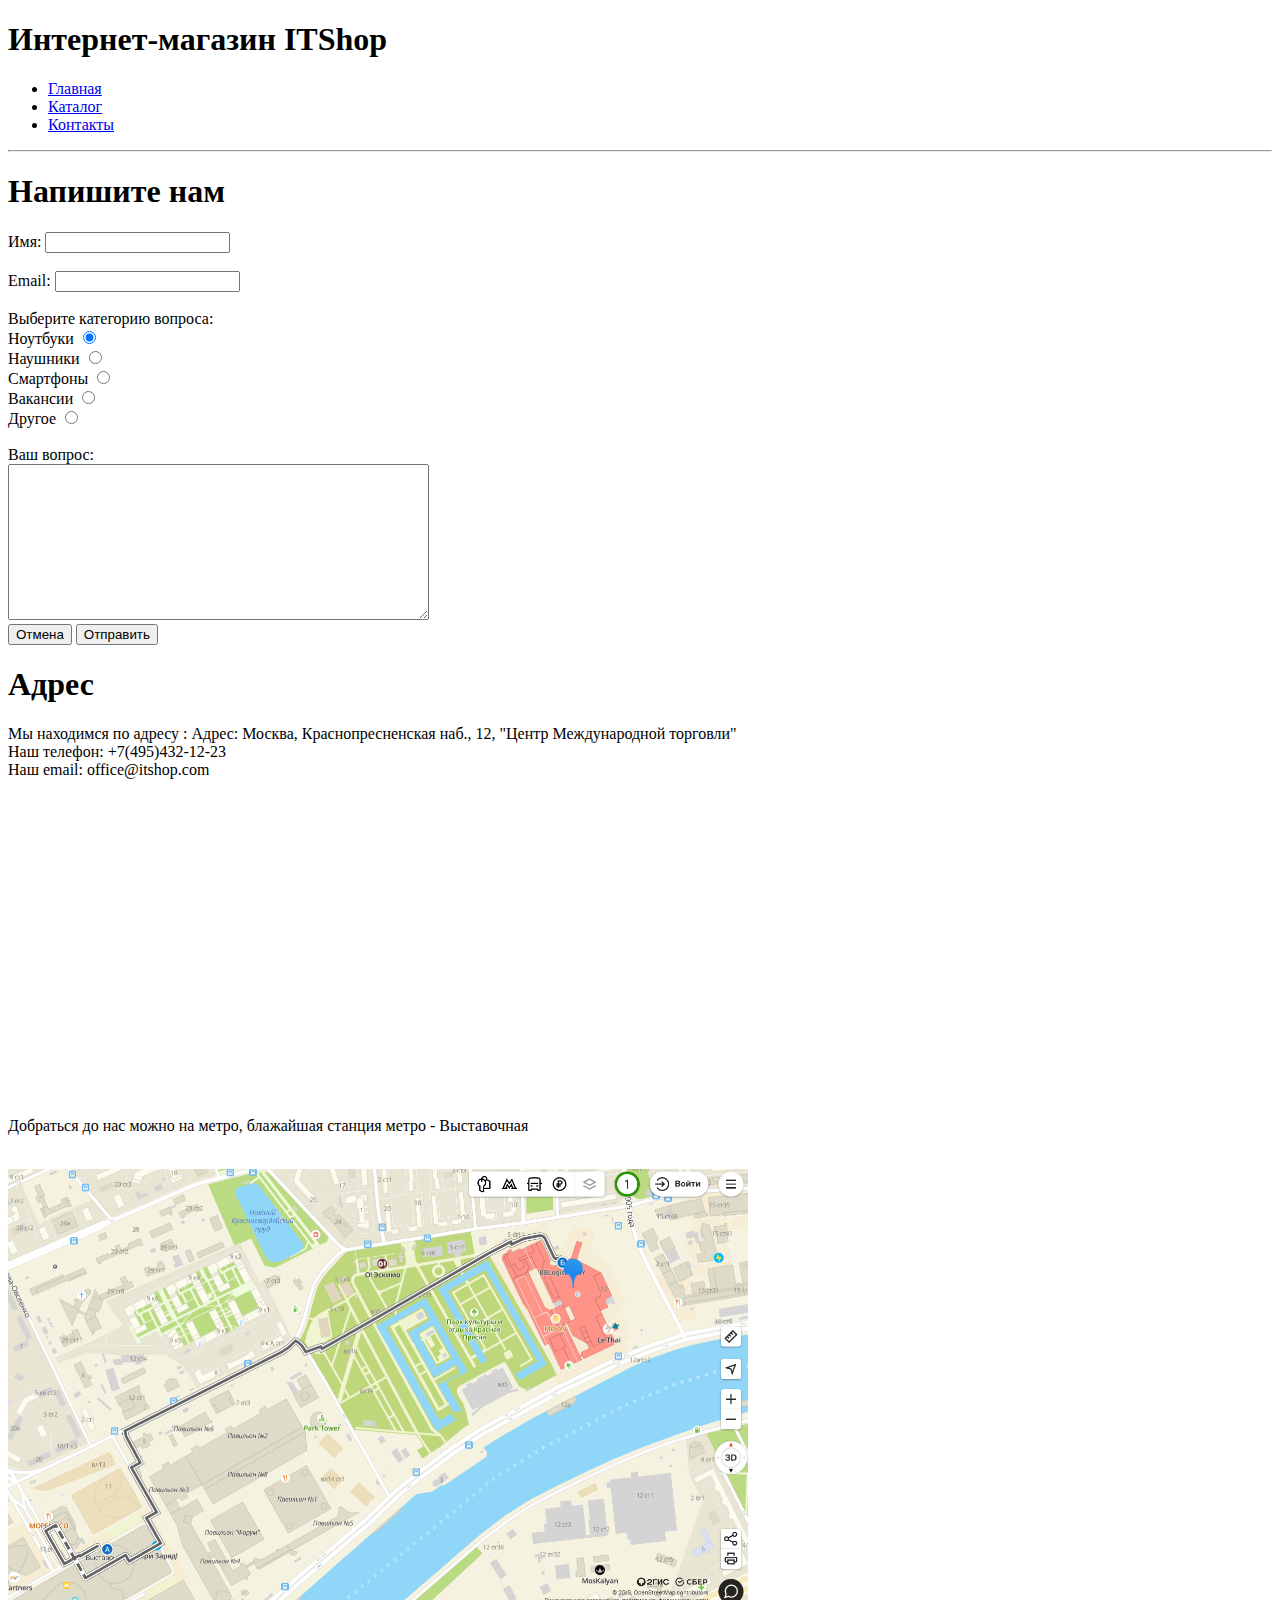
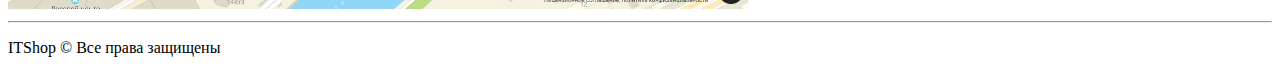
==== contacts.html @ 7cdee3a9 "v0.1" ====
<!DOCTYPE html>
<html lang="en">

<head>
    <meta charset="UTF-8">
    <title>Контакты</title>
    <link rel="stylesheet" href="../HomeWork3/css/style.css">
</head>

<body>
    <h1>Интернет-магазин ITShop</h1>
    <ul class="menu">
        <li><a href="index.html">Главная</a></li>
        <li><a href="catalog/catalog.html">Каталог</a></li>
        <li><a href="#">Контакты</a></li>
    </ul>
    <hr>

    <h1>Напишите нам</h1>
    <form action="#">
        Имя: <input type="text"><br><br>
        Email: <input type="text"><br><br>
        Выберите категорию вопроса:<br>
        Ноутбуки <input type="radio" name="question" checked><br>
        Наушники <input type="radio" name="question"><br>
        Смартфоны <input type="radio" name="question"><br>
        Вакансии <input type="radio" name="question"><br>
        Другое <input type="radio" name="question"><br><br>
        Ваш вопрос:<br><textarea cols="50" rows="10"></textarea><br>
        <input type="reset" value="Отмена"> <input type="submit" value="Отправить"> 
    </form>
    <h1>Адрес</h1>

    Мы находимся по адресу : Адрес: Москва, Краснопресненская наб., 12, "Центр Международной торговли"<br>
    Наш телефон: +7(495)432-12-23<br>
    Наш email: office@itshop.com<br><br>
    <iframe
        src="https://www.google.com/maps/embed?pb=!1m18!1m12!1m3!1d2245.2092599776806!2d37.55508081582851!3d55.75486698055393!2m3!1f0!2f0!3f0!3m2!1i1024!2i768!4f13.1!3m3!1m2!1s0x46b54bd1ba2714cd%3A0x13359c92ea15adc3!2z0JrRgNCw0YHQvdC-0L_RgNC10YHQvdC10L3RgdC60LDRjyDQvdCw0LEuLCAxMiwg0JzQvtGB0LrQstCwLCAxMjM2MTA!5e0!3m2!1sru!2sru!4v1632685572218!5m2!1sru!2sru"
        width="400" height="300" style="border:0;" allowfullscreen="" loading="lazy"></iframe>

    <p>Добраться до нас можно на метро, блажайшая станция метро - Выставочная </p><br>
    <img src="img/map.PNG" alt="map" width="740" height="440">

    <hr>
    <p>ITShop &copy; Все права защищены</p>
</body>

</html>
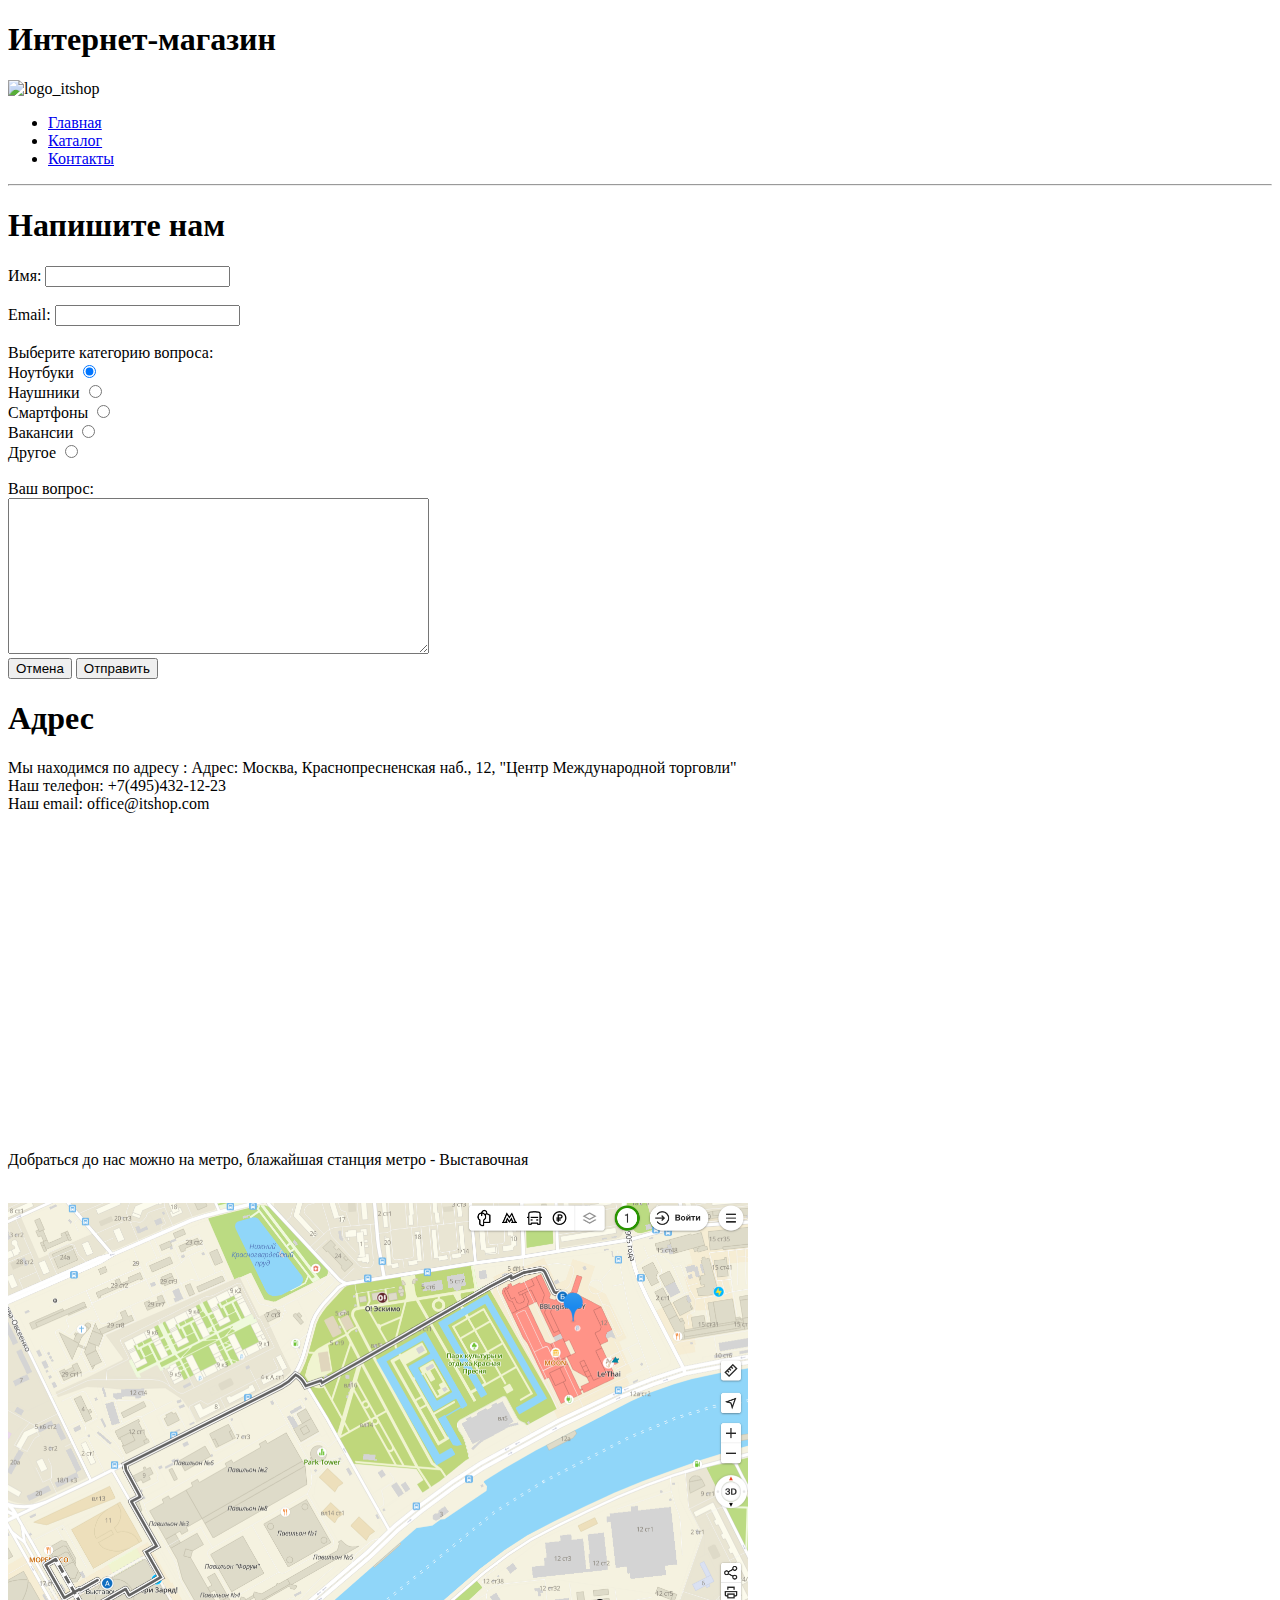
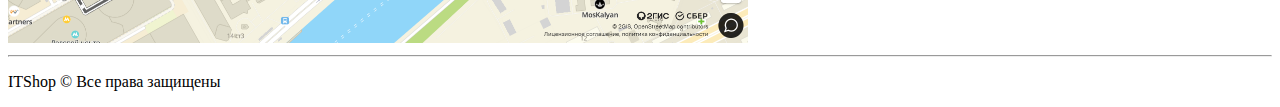
==== commit 84038277: "V0.3" ====
--- a/contacts.html
+++ b/contacts.html
@@ -4,45 +4,50 @@
 <head>
     <meta charset="UTF-8">
     <title>Контакты</title>
-    <link rel="stylesheet" href="../HomeWork3/css/style.css">
+    <link rel="stylesheet" href="../website/css/style.css">
 </head>
 
 <body>
-    <h1>Интернет-магазин ITShop</h1>
-    <ul class="menu">
-        <li><a href="index.html">Главная</a></li>
-        <li><a href="catalog/catalog.html">Каталог</a></li>
-        <li><a href="#">Контакты</a></li>
-    </ul>
-    <hr>
+    <div class="header">
+        <h1>Интернет-магазин</h1>
+        <img src="../website/img/logo.png" alt="logo_itshop" width="350" height="100">
+        <ul class="menu">
+            <li><a href="index.html">Главная</a></li>
+            <li><a href="catalog/catalog.html">Каталог</a></li>
+            <li><a href="#">Контакты</a></li>
+        </ul>
+        <hr>
+    </div>
+    <div class="body_contacts">
+        <h1>Напишите нам</h1>
+        <form action="#">
+            Имя: <input type="text"><br><br>
+            Email: <input type="email"><br><br>
+            Выберите категорию вопроса:<br>
+            Ноутбуки <input type="radio" name="question" checked><br>
+            Наушники <input type="radio" name="question"><br>
+            Смартфоны <input type="radio" name="question"><br>
+            Вакансии <input type="radio" name="question"><br>
+            Другое <input type="radio" name="question"><br><br>
+            Ваш вопрос:<br><textarea cols="50" rows="10"></textarea><br>
+            <input type="reset" value="Отмена"> <input type="submit" value="Отправить">
+        </form>
+        <h1>Адрес</h1>
 
-    <h1>Напишите нам</h1>
-    <form action="#">
-        Имя: <input type="text"><br><br>
-        Email: <input type="text"><br><br>
-        Выберите категорию вопроса:<br>
-        Ноутбуки <input type="radio" name="question" checked><br>
-        Наушники <input type="radio" name="question"><br>
-        Смартфоны <input type="radio" name="question"><br>
-        Вакансии <input type="radio" name="question"><br>
-        Другое <input type="radio" name="question"><br><br>
-        Ваш вопрос:<br><textarea cols="50" rows="10"></textarea><br>
-        <input type="reset" value="Отмена"> <input type="submit" value="Отправить"> 
-    </form>
-    <h1>Адрес</h1>
+        Мы находимся по адресу : Адрес: Москва, Краснопресненская наб., 12, "Центр Международной торговли"<br>
+        Наш телефон: +7(495)432-12-23<br>
+        Наш email: office@itshop.com<br><br>
+        <iframe
+            src="https://www.google.com/maps/embed?pb=!1m18!1m12!1m3!1d2245.2092599776806!2d37.55508081582851!3d55.75486698055393!2m3!1f0!2f0!3f0!3m2!1i1024!2i768!4f13.1!3m3!1m2!1s0x46b54bd1ba2714cd%3A0x13359c92ea15adc3!2z0JrRgNCw0YHQvdC-0L_RgNC10YHQvdC10L3RgdC60LDRjyDQvdCw0LEuLCAxMiwg0JzQvtGB0LrQstCwLCAxMjM2MTA!5e0!3m2!1sru!2sru!4v1632685572218!5m2!1sru!2sru"
+            width="400" height="300" style="border:0;" allowfullscreen="" loading="lazy"></iframe>
 
-    Мы находимся по адресу : Адрес: Москва, Краснопресненская наб., 12, "Центр Международной торговли"<br>
-    Наш телефон: +7(495)432-12-23<br>
-    Наш email: office@itshop.com<br><br>
-    <iframe
-        src="https://www.google.com/maps/embed?pb=!1m18!1m12!1m3!1d2245.2092599776806!2d37.55508081582851!3d55.75486698055393!2m3!1f0!2f0!3f0!3m2!1i1024!2i768!4f13.1!3m3!1m2!1s0x46b54bd1ba2714cd%3A0x13359c92ea15adc3!2z0JrRgNCw0YHQvdC-0L_RgNC10YHQvdC10L3RgdC60LDRjyDQvdCw0LEuLCAxMiwg0JzQvtGB0LrQstCwLCAxMjM2MTA!5e0!3m2!1sru!2sru!4v1632685572218!5m2!1sru!2sru"
-        width="400" height="300" style="border:0;" allowfullscreen="" loading="lazy"></iframe>
-
-    <p>Добраться до нас можно на метро, блажайшая станция метро - Выставочная </p><br>
-    <img src="img/map.PNG" alt="map" width="740" height="440">
-
-    <hr>
-    <p>ITShop &copy; Все права защищены</p>
+        <p>Добраться до нас можно на метро, блажайшая станция метро - Выставочная </p><br>
+        <img src="img/map.PNG" alt="map" width="740" height="440">
+    </div>
+    <div class="footer">
+        <hr>
+        <p>ITShop &copy; Все права защищены</p>
+    </div>
 </body>
 
 </html>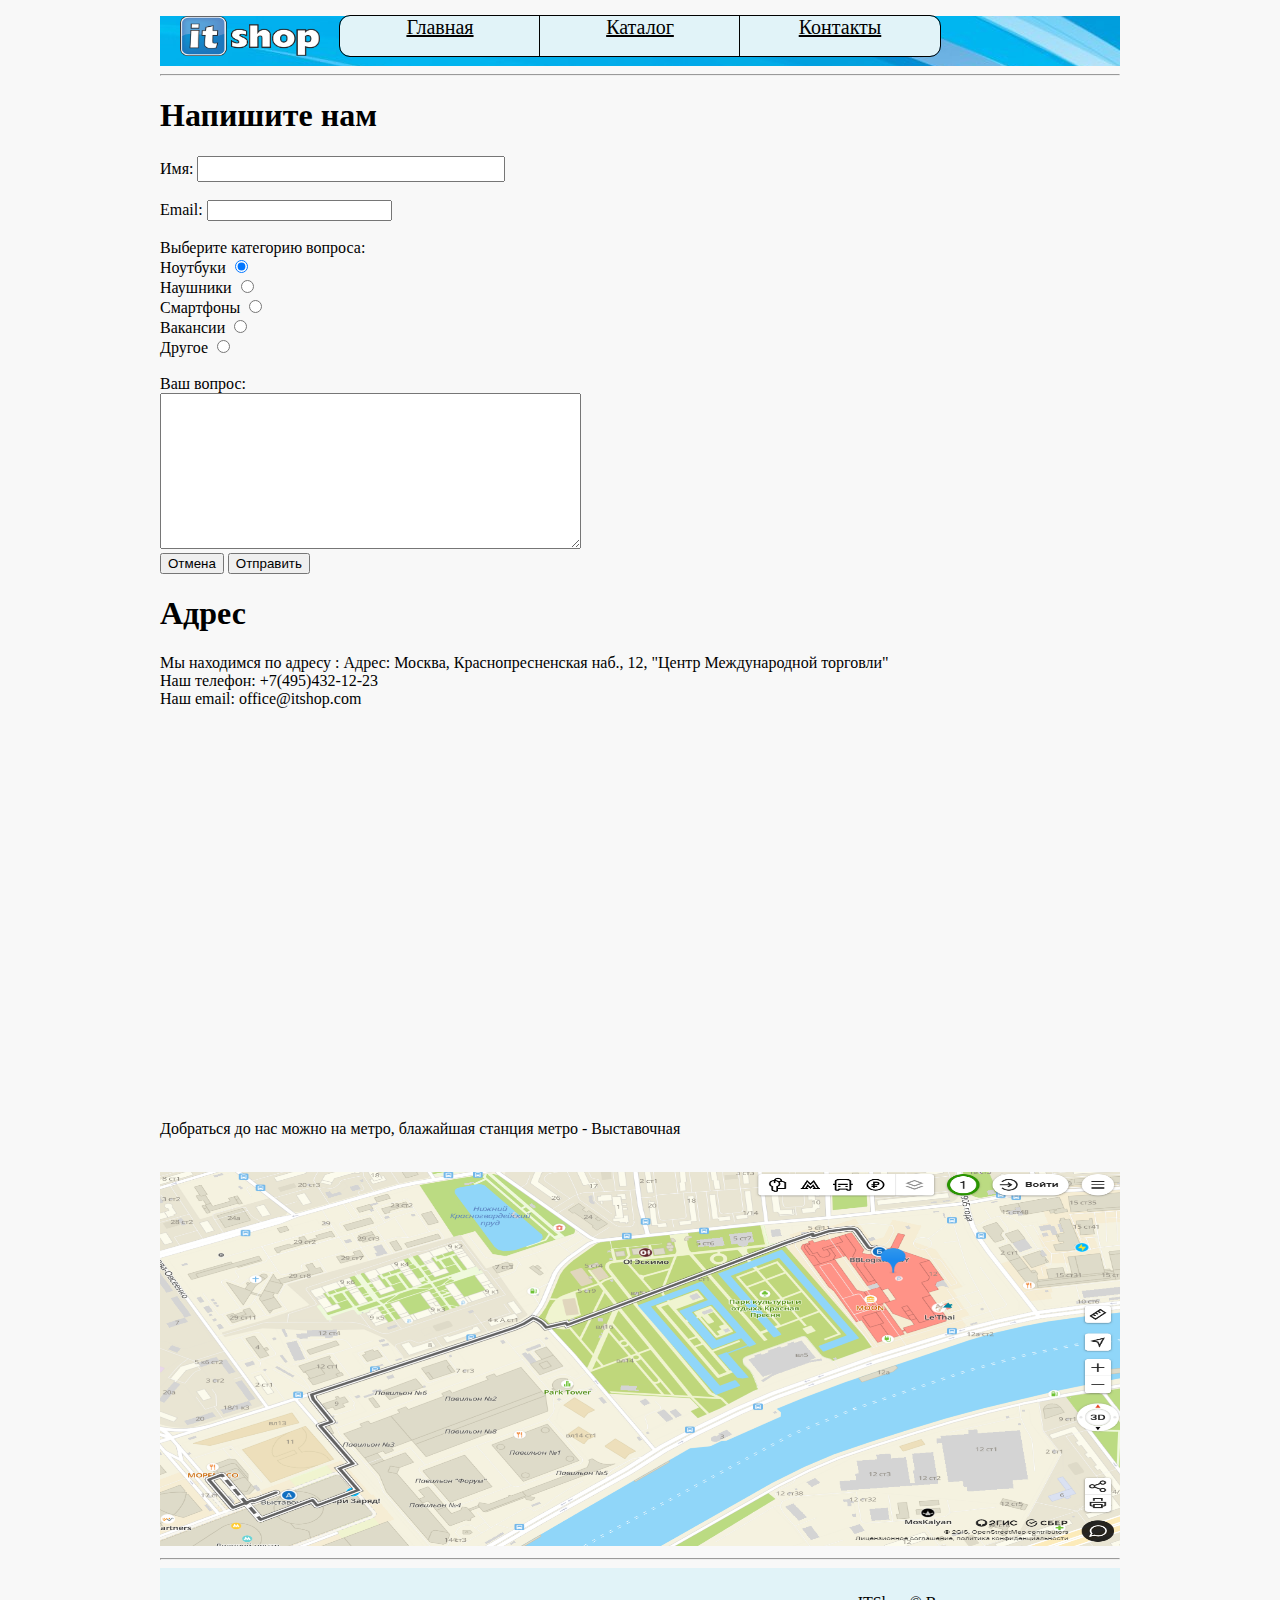
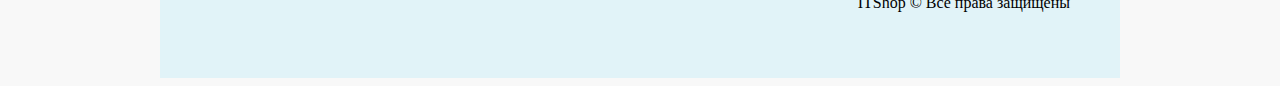
==== commit 3ff6fb65: "v0.6" ====
--- a/contacts.html
+++ b/contacts.html
@@ -4,49 +4,53 @@
 <head>
     <meta charset="UTF-8">
     <title>Контакты</title>
-    <link rel="stylesheet" href="../website/css/style.css">
+    <link rel="stylesheet" href="/css/style.css">
 </head>
 
 <body>
-    <div class="header">
-        <h1>Интернет-магазин</h1>
-        <img src="../website/img/logo.png" alt="logo_itshop" width="350" height="100">
-        <ul class="menu">
-            <li><a href="index.html">Главная</a></li>
-            <li><a href="catalog/catalog.html">Каталог</a></li>
-            <li><a href="#">Контакты</a></li>
-        </ul>
+    <div class="container">
+        <div class="header">
+
+            <div class="logo"><img src="/img/logo.png" alt="logo_itshop"></div>
+            <ul class="menu">
+                <li><a href="/index.html">Главная</a></li>
+                <li><a href="/catalog/catalog.html">Каталог</a></li>
+                <li><a href="#">Контакты</a><br></li>
+            </ul>
+            
+        </div>
         <hr>
-    </div>
-    <div class="body_contacts">
-        <h1>Напишите нам</h1>
-        <form action="#">
-            Имя: <input type="text"><br><br>
-            Email: <input type="email"><br><br>
-            Выберите категорию вопроса:<br>
-            Ноутбуки <input type="radio" name="question" checked><br>
-            Наушники <input type="radio" name="question"><br>
-            Смартфоны <input type="radio" name="question"><br>
-            Вакансии <input type="radio" name="question"><br>
-            Другое <input type="radio" name="question"><br><br>
-            Ваш вопрос:<br><textarea cols="50" rows="10"></textarea><br>
-            <input type="reset" value="Отмена"> <input type="submit" value="Отправить">
-        </form>
-        <h1>Адрес</h1>
+        <div class="body_contacts">
+            <h1>Напишите нам</h1>
+            <form action="#">
+                Имя: <input type="text"><br><br>
+                Email: <input type="email"><br><br>
+                Выберите категорию вопроса:<br>
+                Ноутбуки <input type="radio" name="question" checked><br>
+                Наушники <input type="radio" name="question"><br>
+                Смартфоны <input type="radio" name="question"><br>
+                Вакансии <input type="radio" name="question"><br>
+                Другое <input type="radio" name="question"><br><br>
+                Ваш вопрос:<br><textarea cols="50" rows="10"></textarea><br>
+                <input type="reset" value="Отмена"> <input type="submit" value="Отправить">
+            </form>
+            <h1>Адрес</h1>
 
-        Мы находимся по адресу : Адрес: Москва, Краснопресненская наб., 12, "Центр Международной торговли"<br>
-        Наш телефон: +7(495)432-12-23<br>
-        Наш email: office@itshop.com<br><br>
-        <iframe
-            src="https://www.google.com/maps/embed?pb=!1m18!1m12!1m3!1d2245.2092599776806!2d37.55508081582851!3d55.75486698055393!2m3!1f0!2f0!3f0!3m2!1i1024!2i768!4f13.1!3m3!1m2!1s0x46b54bd1ba2714cd%3A0x13359c92ea15adc3!2z0JrRgNCw0YHQvdC-0L_RgNC10YHQvdC10L3RgdC60LDRjyDQvdCw0LEuLCAxMiwg0JzQvtGB0LrQstCwLCAxMjM2MTA!5e0!3m2!1sru!2sru!4v1632685572218!5m2!1sru!2sru"
-            width="400" height="300" style="border:0;" allowfullscreen="" loading="lazy"></iframe>
+            Мы находимся по адресу : Адрес: Москва, Краснопресненская наб., 12, "Центр Международной торговли"<br>
+            Наш телефон: +7(495)432-12-23<br>
+            Наш email: office@itshop.com<br><br>
+            <iframe
+                src="https://www.google.com/maps/embed?pb=!1m18!1m12!1m3!1d2245.2092599776806!2d37.55508081582851!3d55.75486698055393!2m3!1f0!2f0!3f0!3m2!1i1024!2i768!4f13.1!3m3!1m2!1s0x46b54bd1ba2714cd%3A0x13359c92ea15adc3!2z0JrRgNCw0YHQvdC-0L_RgNC10YHQvdC10L3RgdC60LDRjyDQvdCw0LEuLCAxMiwg0JzQvtGB0LrQstCwLCAxMjM2MTA!5e0!3m2!1sru!2sru!4v1632685572218!5m2!1sru!2sru"
+                 style="border:0;" allowfullscreen="" loading="lazy"></iframe>
 
-        <p>Добраться до нас можно на метро, блажайшая станция метро - Выставочная </p><br>
-        <img src="img/map.PNG" alt="map" width="740" height="440">
-    </div>
-    <div class="footer">
+            <p>Добраться до нас можно на метро, блажайшая станция метро - Выставочная </p><br>
+            <img class="contacts_map" src="img/map.PNG" alt="map">
+        </div>
         <hr>
-        <p>ITShop &copy; Все права защищены</p>
+        <div class="footer">
+            
+            <p>ITShop &copy; Все права защищены</p>
+        </div>
     </div>
 </body>
 
--- a/css/style.css
+++ b/css/style.css
@@ -0,0 +1,226 @@
+body {
+  background-color: #f8f8f8;
+}
+
+.container  {
+	width: 960px;
+	margin: 0 auto;
+}
+.header{
+  height:50px;
+  
+}
+
+.header > ul > li {
+  margin: 0 auto;
+  float: left;
+  height: 40px;
+  outline: 1px solid black;
+  width: 100px;
+  text-align: center;
+  background-color: rgb(225, 243, 248);
+  padding-left:50px;
+  padding-right: 50px;
+  
+}
+
+.menu li:first-child {
+  border-top-left-radius: 10px;
+  border-bottom-left-radius: 10px;
+}
+
+.menu li:last-child {
+  border-bottom-right-radius: 10px;
+  border-top-right-radius: 10px;
+}
+
+.logo img{
+  width: 140px;
+  float: left;
+  height: 40px;
+  padding-left: 20px;
+  padding-right: 20px;
+}
+.header ul li:hover {
+  background-color: rgb(199, 207, 244);
+}
+
+.menu > li > a {
+  font-size: 20px;
+  font-style: normal;
+  color: rgb(0, 0, 0);
+  text-align:right;
+}
+
+.menu > li {
+  list-style-type: none;
+}
+
+.products_h2 {
+  color: rgb(0, 0, 0);
+  font-size: 18px;
+  font-weight: 400;
+  background-color: #eaeaea;
+}
+
+.detailed_product_description {
+  color: #484343;
+  font-size: 16px;
+  font-weight: 400;
+  line-height: 24px;
+  text-align: left;
+}
+
+.short_product_description {
+  color: #707070;
+  font-size: 14px;
+  font-style: italic;
+  line-height: 16px;
+}
+
+input[type="text"] {
+  font-family: normal;
+  font-size: 16px;
+  width: 300px;
+  height: 20px;
+  color: black;
+}
+
+.body_catalog a:hover,
+.header ul li a:hover {
+  color: blue;
+}
+
+.body_catalog a:active,
+.header ul li a:active {
+  color: coral;
+}
+
+.body_catalog a {
+  font-style: normal;
+  color: black;
+}
+
+.body_catalog a img,
+.body_products img {
+  outline: 2px solid black;
+}
+
+.body_products img:hover {
+  outline: none;
+}
+
+input[type="email"]:focus {
+  color: #1625ff;
+  background-color: #eaeaea;
+}
+
+input[type="text"],
+textarea {
+  text-transform: capitalize;
+}
+
+.short_product_description:first-letter,
+.detailed_product_description:first-letter {
+  font-size: 25px;
+  color: black;
+}
+
+.table_characteristics,
+.table_characteristics td {
+  border: 1px solid #000;
+  border-collapse: collapse;
+  color: rgb(0, 0, 0);
+  font-style: oblique;
+  font-size: 16px;
+}
+
+.table_catalog,
+.table_catalog td,
+.table_catalog th {
+  border: 2px solid #000;
+  border-collapse: collapse;
+  text-align: center;
+}
+
+.table_catalog thead tr th {
+  height: 50px;
+}
+
+.table_catalog th {
+  background-color: rgb(225, 243, 248);
+}
+
+.footer{
+  text-align: right;
+  height:100px;
+  background-color: rgb(225, 243, 248);
+  padding-right: 50px;
+  padding-top: 10px;
+}
+
+.catalog_product{
+  float:left;
+  padding-left: 70px;
+  padding-right: 70px;
+  padding-bottom: 50px;
+  text-align:center;
+}
+
+.body_catalog > h1{
+  text-align: center;
+}
+
+.body_index{
+  text-align:center;
+}
+
+.catalog_img{
+  height:100px;
+  width:100px;
+}
+
+.short_product_description{
+  height:300px;
+}
+
+.products_img{
+  float: left;
+  height:200px;
+  width:200px;
+  
+}
+
+.button_buy input[type="submit"] {
+	width: 120px;
+	height: 50px;
+	background-color: rgb(225, 243, 248);
+	font-size: 14px;
+	text-transform: uppercase;
+	color: black;
+	font-weight: bold;
+	border-radius: 10px;
+	outline: 1px solid black;
+	margin: 0 0 0 20px;
+}
+.button_buy input[type="submit"]:hover {
+	background-color: rgb(66, 195, 255);
+	color: black;
+}
+.button_buy input[type="submit"]:active {
+	background-color: coral;
+}
+.contacts_map,
+.body_contacts iframe{
+  width:100%;
+  height:374px;
+}
+
+.header{
+  background: url("/img/background.jpg")
+}
+
+
+
+
+
